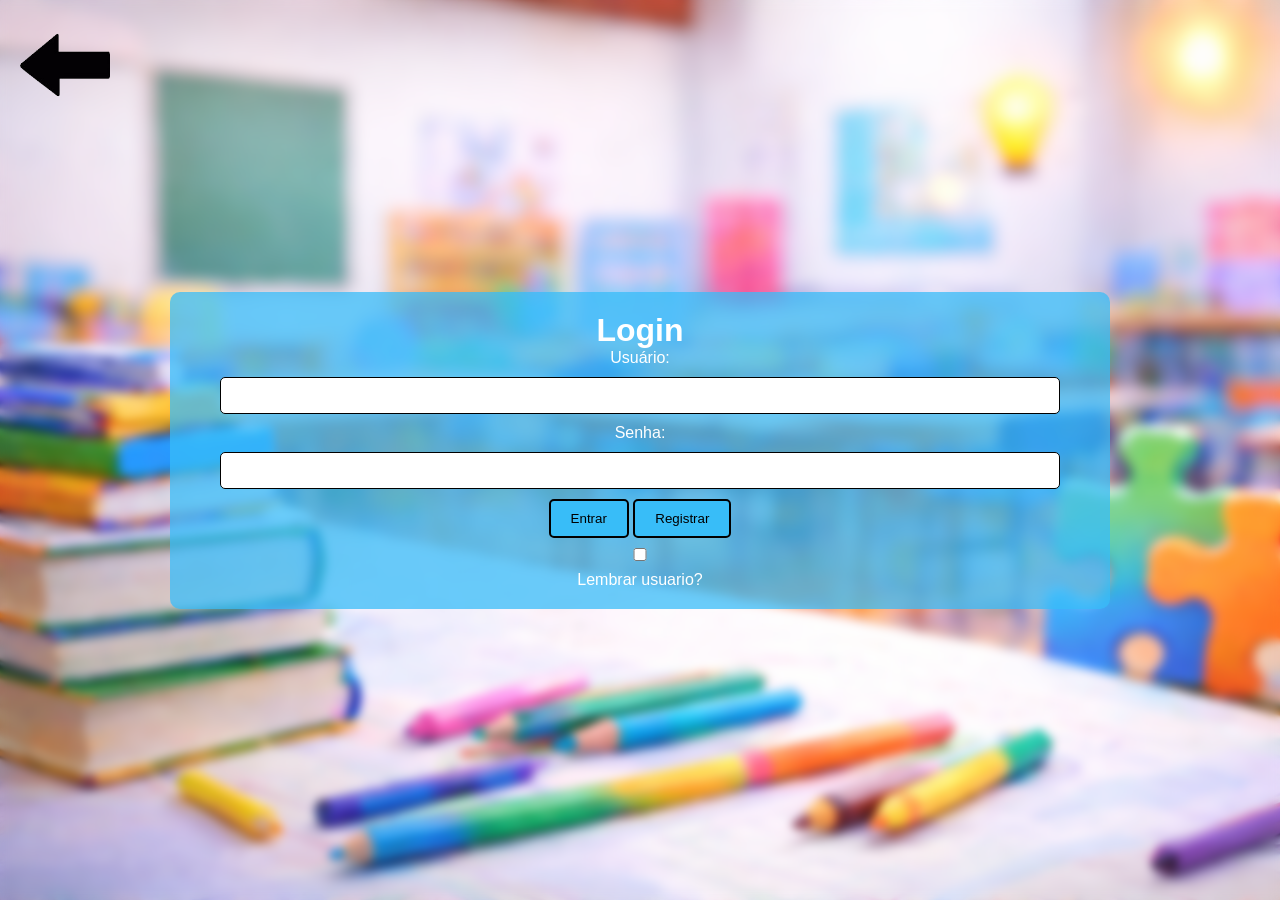
==== login.html @ d8035bb9 "adição de um site para subistituir o tcc em windowsforms" ====
<!DOCTYPE html>
<html lang="en">
<head>
    <meta charset="UTF-8">
    <meta name="viewport" content="width=device-width, initial-scale=1.0">
    <title>sapai login</title>
    <link rel="stylesheet" href="style.css">
    <link rel="icon" type="image/png" href="img/icon1.png">
</head>
<body id="login">
    <img src="img/seta.png" alt="voltar" class="back-button" onclick="window.location.href='index.html'">
    <div class="login-container">
        
        <h1>Login</h1>
        <form action="#" method="post">

            
            <label for="username">Usuário:</label>
            <input type="text" id="username" name="login" required>

            <label for="password">Senha:</label>
            <input type="password" id="password" name="senha_login" required>
            <button type="submit">Entrar</button>
            <button type="button" onclick="window.location.href='registro.html'">Registrar</button>
            <input type="checkbox" id="remember" name="remember">
            <label for="remember">Lembrar usuario?</label>

            
        </form>
        </div>
        <div class="resposta">
            <!-- Aqui será exibida a resposta do login -->
            </div>
        </div>
    
</body>
</html>
---- style.css ----
* {
  margin: 0;
  padding: 0;
  box-sizing: border-box;
}

html, body {
  width: 100%;
  height: 100%;
  margin: 0;
  padding: 0;
}
html {
  scroll-behavior: smooth;
  /* overflow: hidden; */
}

img, video {
  max-width: 100%;
  display: block;
}
.head {
  position: relative;
  width: 100%;
  height: 100vh;

  display: flex;
  flex-direction: column;
  justify-content: center;
  align-items: center;
  text-align: center;

  padding: 70px;
  overflow: hidden;
  color: white;
}


.head::before {
  content: "";
  position: absolute;
  top: 0;
  left: 0;

  width: 100%;
  height: 100%;

  background-image: url('img/bg4.png');
  background-size: cover;
  background-position: center;
  background-repeat: no-repeat;

  filter: blur(5px);
  transform: scale(1.1);
  z-index: -1;
}


body {
  font-family: Arial, sans-serif;
}

.head h1 {
  font-size: 50px;
  margin: 0;
  font-weight: bold;
  font-family: 'Times New Roman', Times, serif;
}

.head h2 {
  font-size: 25px;
  margin: 0;
  font-weight: bold;
}

.head p {
  max-width: 1007px;
  font-size: 16px;
  line-height: 1.5;
  margin-top: 20px;
  margin-bottom: 0;
  font-weight: bold;
}


header {
  position: fixed;
  top: 0;
  width: 100%;
  height: 5vh; /* troque 4vh por altura fixa */
  z-index: 1000;
  backdrop-filter: blur(8px);
  -webkit-backdrop-filter: blur(10px);
  -webkit-backdrop-filter: overlay;
}
header a{
  color: rgb(0, 0, 0);
  text-decoration: none;
  margin: 10px 20px 10px 20px;
  padding: 10px 10 10px 10px;
  font-size: 20px;

}

/* header ul{
  display: flex;
  list-style: none;
  justify-content: center;
  padding-left: 0;
  margin:0;
  margin-top: 5px;
  gap: 24px;
} */


.login a{
  background-color: #38bdf8;
  padding: 5px 15px;
  border-radius: 5px;
  color: white;
  right: 20px;
  top: 5px;
}

.caixa-de-texto{
  background-color: rgba(0, 0, 0, 0.733);
  padding: 20px 50px;
  border-radius: 10px;
  margin: 20px;

}

nav.header {
  height: 100%;
  display: grid;
  grid-template-columns: 1fr auto 1fr;
  align-items: center;
  padding: 0 ;
}

nav.header ul:first-child {
  display: flex;
  gap: 24px;
}

nav.header ul:last-child {
  margin-left: auto;
}

 nav a:hover {
  font-weight: bold;
  color: cyan;
  transform: scale(1.02);
  transition: transform 0.3s ease;
 
}
.menu li{
  list-style: none;
  padding: 10px 20px;
  border-radius: 5px;
}

.menu {
  display: flex;
  gap: 24px;
  justify-content: center;
}

.nav-right {
  display: flex;
  justify-content: flex-end;
}

.menu,
.nav-right {
  margin: 0;
  padding: 0;
  list-style: none;
}

 .caixa-de-texto:hover {
  transform: scale(1.05);
  transition: transform 0.3s ease;
 }

 .S {
  color: #3357FF;
}
.A {
  color: #fca41d;
}        
.P {
  color: #f3507d;
}
.a {
  color: rgb(157, 69, 204);
}

.I {
  color: #83ca2b;
}

.container-cards{
  display: flex;
  justify-content: center;
  gap: 100px;
  margin-top: 50px;
}
.card{
  background-color: #38bdf8;
  padding: 20px 50px;
  border-radius: 10px;
  width: 300px;
  height: auto;
  font-size: 18px;
  font-weight: bold;
  text-align: center;
  align-items: center;
}
input, textarea {
  width: 100%;
  padding: 10px;
  margin: 10px 0;
  border: 1px solid #000000;
  border-radius: 5px;
}

.remember{
  align-items: center;
  margin-top: 10px;
  padding-bottom: 0;
  gap: 0px;
  transform: scale(2);
}

button {
  background-color: #38bdf8;
  color: black;
  padding: 10px 20px;
  border: 2px solid #000000;
  border-radius: 5px;
  cursor: pointer;
}

.card h1{
  font-size: 27px;
  margin-bottom: 10px;
}

/* #c1{
  background-color: #3357FF;
}
#c2{
  background-color: #fca41d;
}
#c3{
  background-color: #f3507d;
}
#c4{
  background-color: rgb(157, 69, 204);
} */


.card h1 {
  font-size: 24px;
  margin-bottom: 10px;
}

.menu-icon {
  display: none;
  width: 30px;
  height: 30px;
  cursor: pointer;
}

.menu-toggle{
  display: none;
  position: absolute;
  top: 20px;
  right: 20px;
  border-radius: 5px;
  padding: 10px;
}

.contato{
  background-color: #38bdf8;
  padding: 20px 50px;
  border-radius: 10px;
  width: 80%;
  height: auto;
  font-size: 18px;
  font-weight: bold;
  margin: 50px auto;
  text-align: center;
}

.footer {
  background-color: #38bdf8;
  color: black;
  text-align: center;
  padding: 10px 0;

  bottom: 0;
  width: 100%;
}

#sobre2{
  height: 50px;
}

.menu2{
  list-style: none;
  display: none;
}
.menu2 ul {
  display: flex;
  flex-direction: column;
  margin: 0;
  padding: 0;
  list-style: none;
}

.menu2 li {
  width: 100%;
  text-align: center;
  border-bottom: 1px solid rgba(0,0,0,0.2);
}

.menu2 li a {
  display: block;
  width: 100%;
  padding: 18px 0;
  font-size: 20px;
  color: black;
  text-decoration: none;
}


/* pagina login */

#login{
  display: flex;
  flex-direction: column;
  align-items: center;
  justify-content: center;
  height: 100vh;
  background-image: url(img/bg4.png);
  background-size: cover;
  background-repeat: no-repeat;
  backdrop-filter: blur(5px);
  -webkit-backdrop-filter: blur(5px);
}
.login-container{
  padding: 20px 50px;
  border-radius: 10px;
  color: white;
  text-align: center;
  position: relative;
}
.login-container::before {
  content: "";
  position: absolute;
  top: 0;
  left: 0;

  width: 100%;
  height: 100%;

  background-color: #38bdf8;
  opacity: 0.75;

  z-index: -1;
  border-radius: 10px;
}

.back-button {
  display: inline-block;
  text-decoration: none;
  font-weight: bold;
  position: absolute;
  top: 20px;
  left: 20px;
  width: 90px;
  height: 90px;
}

.resposta.active {
  margin-top: 20px;
  color: white;
  font-weight: bold;
  font-size: 18px;
  height: 100px;
  width: 30vw;
  /* background-color: aqua; */
}
.resposta.active::after {
  content: "";
  display: block;
  clear: both;
  background-color: #38bdf8;
  width: 100%;
  height: 100%;
  
}

/* Responsividade */
@media (max-width: 1400px) {
  .container-cards {
    flex-direction: column;
    align-items: center;
    gap: 20px;
  }
  .card {
    width: 80%;
    margin-bottom: 10px;
    font-size: 20px;
    align-items: center;
  }
  .card h1{
    font-size: 27px;;
  }
}

@media (max-width: 1000px) {
  .header{
    display: flex;
  align-items: center;
  position: fixed;
  top: 0;
  left: 0;
  width: 100%;
  height: 60px;
  z-index: 1000;

  }
  .container-cards {
    flex-direction: column;
    align-items: center;
  }
  .card {
    width: 90%;
    margin-bottom: 20px;
  }
  .menu{
    display: block;
    gap: 24px;
    justify-content: center;
  }
  .menu-icon {
    display: block;
    width: 40px;
    height: 40px;
  }
  .menu-toggle{
    display: block;
    position: absolute;
    right: 20px;
    border-radius: 5px;
    padding: 10px;
    transform: translateY(-50%);
    top: 50%;
    margin-left: auto;
  }
  .menu{
    display:none;
  }
  header{
    gap: 2px;
  }

.menu2 {
  position: fixed;
  top: 60px;
  left: 0;
  width: 100%;
  height: calc(100vh - 60px);
  background-color: #38bdf8;
  z-index: 999;
  display: none;

  /* animação */
  transform: translateY(-20px);
  opacity: 0;
  pointer-events: none;

  transition: transform 0.35s ease, opacity 0.35s ease;

}


.menu2.active {
  display: block;
  transform: translateY(0);
  opacity: 1;
  pointer-events: auto;
}

nav{
    position: relative;
  }
.menu2 ul{
  display: flex;
  flex-direction: column;

}
.menu2 li{
  text-align: center;

}
nav.header{
  padding: 0;
}
#login{
  height: 100%;
  width: 100%;
}
}
@media (max-width: 480px) {
    .header{
    display: flex;
  align-items: center;
  position: fixed;
  top: 0;
  left: 0;
  width: 100%;
  height: 60px;
  z-index: 1000;

  }
  .head h1 {
    font-size: 30px;
  }
  .head h2 {
    font-size: 18px;
  }
  .caixa-de-texto {
    padding: 15px 30px;
  }
  .container-cards{ 
    flex-direction: column;
      align-items: center;
  }
  .card {
    width: 70%;
    margin-bottom: 20px;
  }
  .menu-toggle{
    display: block;
    position: absolute;
    padding-left: auto;
    border-radius: 5px;
    padding: 10px;
    transform: translateY(-50%);
    top: 50%;
  }
  .menu{
    display: none;
    gap: 0px;
    justify-content: center;
  }
  .menu-icon {
    display: block;
    width: 40px;
    height: 40px;
  }
  header{
    position: relative;
    right: 10px;
  }
  nav{
    position: relative;
  }
  .login{
    display: none;
  }
  header{
    position: fixed;
  }
.menu2 {
  position: fixed;
  top: 60px;
  left: 0;
  width: 100%;
  height: calc(100vh - 60px);
  background-color: #38bdf8;
  z-index: 999;

  /* animação */
  transform: translateY(-20px);
  opacity: 0;
  pointer-events: none;

  transition: transform 0.35s ease, opacity 0.35s ease;
}


.menu2.active {
  transform: translateY(0);
  opacity: 1;
  pointer-events: auto;
}
nav.header{
  padding: 0;
}
#login{
  height: 100%;
  width: 100%;
}

}
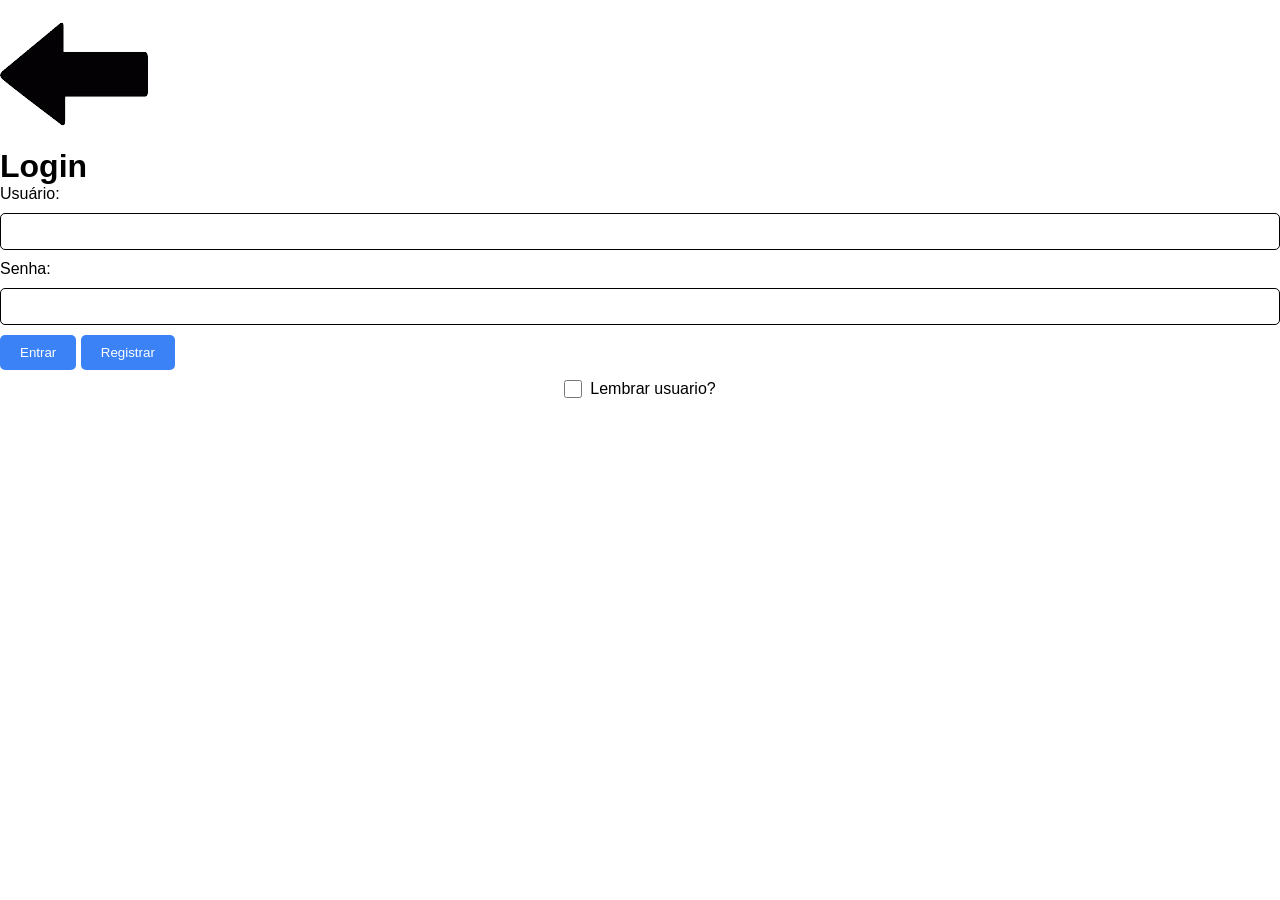
==== commit 5cde729e: "uploade de tudo" ====
--- a/login.html
+++ b/login.html
@@ -22,10 +22,10 @@
             <input type="password" id="password" name="senha_login" required>
             <button type="submit">Entrar</button>
             <button type="button" onclick="window.location.href='registro.html'">Registrar</button>
+            <div class="remember">
             <input type="checkbox" id="remember" name="remember">
             <label for="remember">Lembrar usuario?</label>
-
-            
+            </div>
         </form>
         </div>
         <div class="resposta">
--- a/style.css
+++ b/style.css
@@ -1,3 +1,6 @@
+/* ========================
+   RESET GERAL
+======================== */
 * {
   margin: 0;
   padding: 0;
@@ -10,56 +13,127 @@
   margin: 0;
   padding: 0;
 }
+
 html {
   scroll-behavior: smooth;
-  /* overflow: hidden; */
 }
 
 img, video {
   max-width: 100%;
   display: block;
 }
+
+body {
+  font-family: Arial, sans-serif;
+  background-color: #ffffff;
+}
+
+/* ========================
+   HEADER E NAVBAR
+======================== */
+header {
+  position: fixed;
+  top: 0;
+  width: 100%;
+  height: 6vh;
+  z-index: 1000;
+  backdrop-filter: blur(8px);
+  -webkit-backdrop-filter: blur(8px);
+}
+
+header a {
+  color: rgb(0, 0, 0);
+  text-decoration: none;
+  margin: 10px 20px;
+  font-size: 20px;
+}
+
+nav.header {
+  height: 100%;
+  display: flex;
+  align-items: center;
+  justify-content: center;
+  padding: 0;
+}
+
+/* Lista de itens do menu */
+.menu {
+  display: flex;
+  align-items: center;
+  justify-content: center;
+  margin: 0;
+  padding: 0;
+}
+
+.menu ul {
+  display: flex;
+  align-items: center;
+  gap: 10px;
+  list-style: none;
+  margin: 0;
+  padding: 0;
+}
+
+.menu li {
+  list-style: none;
+  padding: 0 10px;
+}
+
+nav a:hover {
+  font-weight: bold;
+  transform: scale(1.02);
+  transition: transform 0.3s ease;
+}
+
+/* Botão Login na navbar */
+.menu button {
+  background-color: #3B82F6;
+  padding: 5px 15px;
+  border: 0;
+  border-radius: 5px;
+  color: white;
+  font-size: 20px;
+  cursor: pointer;
+}
+
+.menu button:hover {
+  background-color: #1E40AF;
+}
+
+/* ========================
+   HERO SECTION
+======================== */
 .head {
   position: relative;
   width: 100%;
   height: 100vh;
-
   display: flex;
   flex-direction: column;
   justify-content: center;
   align-items: center;
   text-align: center;
-
   padding: 70px;
   overflow: hidden;
-  color: white;
-}
-
-
+  color: #ffffff;
+}
+
+/* Imagem de fundo com blur */
 .head::before {
   content: "";
   position: absolute;
   top: 0;
   left: 0;
-
   width: 100%;
   height: 100%;
-
   background-image: url('img/bg4.png');
   background-size: cover;
   background-position: center;
   background-repeat: no-repeat;
-
   filter: blur(5px);
   transform: scale(1.1);
   z-index: -1;
 }
 
-
-body {
-  font-family: Arial, sans-serif;
-}
-
 .head h1 {
   font-size: 50px;
   margin: 0;
@@ -73,141 +147,39 @@
   font-weight: bold;
 }
 
-.head p {
-  max-width: 1007px;
-  font-size: 16px;
-  line-height: 1.5;
-  margin-top: 20px;
-  margin-bottom: 0;
-  font-weight: bold;
-}
-
-
-header {
-  position: fixed;
-  top: 0;
-  width: 100%;
-  height: 5vh; /* troque 4vh por altura fixa */
-  z-index: 1000;
-  backdrop-filter: blur(8px);
-  -webkit-backdrop-filter: blur(10px);
-  -webkit-backdrop-filter: overlay;
-}
-header a{
-  color: rgb(0, 0, 0);
-  text-decoration: none;
-  margin: 10px 20px 10px 20px;
-  padding: 10px 10 10px 10px;
-  font-size: 20px;
-
-}
-
-/* header ul{
-  display: flex;
-  list-style: none;
-  justify-content: center;
-  padding-left: 0;
-  margin:0;
-  margin-top: 5px;
-  gap: 24px;
-} */
-
-
-.login a{
-  background-color: #38bdf8;
-  padding: 5px 15px;
-  border-radius: 5px;
-  color: white;
-  right: 20px;
-  top: 5px;
-}
-
-.caixa-de-texto{
-  background-color: rgba(0, 0, 0, 0.733);
+/* Caixa escura com o nome e slogan */
+.caixa-de-texto {
+  font-weight: bold;
+  background-color: rgba(39, 39, 39, 0.733);
   padding: 20px 50px;
   border-radius: 10px;
   margin: 20px;
-
-}
-
-nav.header {
-  height: 100%;
-  display: grid;
-  grid-template-columns: 1fr auto 1fr;
-  align-items: center;
-  padding: 0 ;
-}
-
-nav.header ul:first-child {
-  display: flex;
-  gap: 24px;
-}
-
-nav.header ul:last-child {
-  margin-left: auto;
-}
-
- nav a:hover {
-  font-weight: bold;
-  color: cyan;
-  transform: scale(1.02);
-  transition: transform 0.3s ease;
- 
-}
-.menu li{
-  list-style: none;
-  padding: 10px 20px;
-  border-radius: 5px;
-}
-
-.menu {
-  display: flex;
-  gap: 24px;
-  justify-content: center;
-}
-
-.nav-right {
-  display: flex;
-  justify-content: flex-end;
-}
-
-.menu,
-.nav-right {
-  margin: 0;
-  padding: 0;
-  list-style: none;
-}
-
- .caixa-de-texto:hover {
+}
+
+.caixa-de-texto:hover {
   transform: scale(1.05);
   transition: transform 0.3s ease;
- }
-
- .S {
-  color: #3357FF;
-}
-.A {
-  color: #fca41d;
-}        
-.P {
-  color: #f3507d;
-}
-.a {
-  color: rgb(157, 69, 204);
-}
-
-.I {
-  color: #83ca2b;
-}
-
-.container-cards{
+}
+
+/* Cores individuais de cada letra do logo SAPAI */
+.S { color: #16A34A; } /* verde */
+.A { color: #EAB308; } /* amarelo girassol */
+.P { color: #16A34A; } /* verde */
+.a { color: #EAB308; } /* amarelo */
+.I { color: #16A34A; } /* verde */
+
+/* ========================
+   CARDS DE INFORMAÇÃO
+======================== */
+.container-cards {
   display: flex;
   justify-content: center;
   gap: 100px;
   margin-top: 50px;
 }
-.card{
-  background-color: #38bdf8;
+
+.card {
+  background-color: #DBEAFE;
   padding: 20px 50px;
   border-radius: 10px;
   width: 300px;
@@ -215,75 +187,19 @@
   font-size: 18px;
   font-weight: bold;
   text-align: center;
-  align-items: center;
-}
-input, textarea {
-  width: 100%;
-  padding: 10px;
-  margin: 10px 0;
-  border: 1px solid #000000;
-  border-radius: 5px;
-}
-
-.remember{
-  align-items: center;
-  margin-top: 10px;
-  padding-bottom: 0;
-  gap: 0px;
-  transform: scale(2);
-}
-
-button {
-  background-color: #38bdf8;
-  color: black;
-  padding: 10px 20px;
-  border: 2px solid #000000;
-  border-radius: 5px;
-  cursor: pointer;
-}
-
-.card h1{
-  font-size: 27px;
-  margin-bottom: 10px;
-}
-
-/* #c1{
-  background-color: #3357FF;
-}
-#c2{
-  background-color: #fca41d;
-}
-#c3{
-  background-color: #f3507d;
-}
-#c4{
-  background-color: rgb(157, 69, 204);
-} */
-
+  border: 2px solid #3B82F6;
+}
 
 .card h1 {
   font-size: 24px;
   margin-bottom: 10px;
 }
 
-.menu-icon {
-  display: none;
-  width: 30px;
-  height: 30px;
-  cursor: pointer;
-}
-
-.menu-toggle{
-  display: none;
-  position: absolute;
-  top: 20px;
-  right: 20px;
-  border-radius: 5px;
-  padding: 10px;
-}
-
-.contato{
-  background-color: #38bdf8;
+/* ========================
+   FORMULÁRIO DE CONTATO
+======================== */
+.contato {
+  background-color: #DBEAFE;
   padding: 20px 50px;
   border-radius: 10px;
   width: 80%;
@@ -294,116 +210,162 @@
   text-align: center;
 }
 
-.footer {
-  background-color: #38bdf8;
+/* Inputs e textarea globais */
+input, textarea {
+  width: 100%;
+  padding: 10px;
+  margin: 10px 0;
+  border: 1px solid #000000;
+  border-radius: 5px;
+}
+
+/* Inputs específicos do formulário de contato */
+#contact-form input,
+#contact-form textarea {
+  width: 100%;
+  padding: 10px 16px;
+  border: 2px solid #3B82F6;
+  border-radius: 8px;
+  font-size: 16px;
+  font-family: inherit;
+  color: #333;
+  background-color: #f9f9f9;
+  outline: none;
+  transition: border-color 0.2s;
+}
+
+#contact-form textarea {
+  resize: vertical;
+  min-height: 100px;
+}
+
+/* Botões dentro de formulários */
+form button {
+  background-color: #3B82F6;
+  color: white;
+  padding: 10px 20px;
+  border: 0;
+  border-radius: 5px;
+  cursor: pointer;
+}
+
+form button:hover {
+  background-color: #1E40AF;
+}
+
+/* ========================
+   MODAL DE LOGIN
+======================== */
+.login-modal {
+  background-color: #ffffff;
+  box-shadow: 0 4px 6px rgba(0, 0, 0, 0.1);
+  position: fixed;
+  top: 50%;
+  left: 50%;
+  transform: translate(-50%, -50%);
+  margin: 0;
+  border: 0;
+  border-radius: 10px;
+  width: 400px;
+  height: 78vh;
+  padding-top: 50px;
+  padding-bottom: 30px;
+  padding-left: 40px;
+  padding-right: 40px;
+}
+
+.login-modal h2 {
+  margin-bottom: 20px;
+  font-size: 24px;
   color: black;
   text-align: center;
-  padding: 10px 0;
-
-  bottom: 0;
-  width: 100%;
-}
-
-#sobre2{
-  height: 50px;
-}
-
-.menu2{
-  list-style: none;
-  display: none;
-}
-.menu2 ul {
+}
+
+.login-modal form {
   display: flex;
   flex-direction: column;
-  margin: 0;
-  padding: 0;
-  list-style: none;
-}
-
-.menu2 li {
-  width: 100%;
-  text-align: center;
-  border-bottom: 1px solid rgba(0,0,0,0.2);
-}
-
-.menu2 li a {
-  display: block;
-  width: 100%;
-  padding: 18px 0;
-  font-size: 20px;
-  color: black;
-  text-decoration: none;
-}
-
-
-/* pagina login */
-
-#login{
-  display: flex;
-  flex-direction: column;
+  gap: 15px;
+}
+
+.login-modal input {
+  padding: 10px;
+  border: 2px solid #3B82F6;
+  border-radius: 5px;
+}
+
+/* Checkbox lembrar usuário */
+input[type="checkbox"] {
+  accent-color: #16A34A;
+  width: 18px !important;
+  height: 18px !important;
+  vertical-align: middle;
+}
+
+.remember {
+  display: flex;
   align-items: center;
   justify-content: center;
-  height: 100vh;
-  background-image: url(img/bg4.png);
-  background-size: cover;
-  background-repeat: no-repeat;
-  backdrop-filter: blur(5px);
-  -webkit-backdrop-filter: blur(5px);
-}
-.login-container{
-  padding: 20px 50px;
-  border-radius: 10px;
+  gap: 8px;
+}
+
+/* Botões dentro do modal */
+.login-modal button {
+  background-color: #3B82F6;
   color: white;
-  text-align: center;
-  position: relative;
-}
-.login-container::before {
-  content: "";
+  padding: 10px;
+  border: 0;
+  border-radius: 5px;
+  cursor: pointer;
+}
+
+.login-modal button:hover {
+  background-color: #1E40AF;
+}
+
+/* Botão X de fechar o modal */
+.login-modal .close-button {
   position: absolute;
-  top: 0;
-  left: 0;
-
-  width: 100%;
-  height: 100%;
-
-  background-color: #38bdf8;
-  opacity: 0.75;
-
-  z-index: -1;
-  border-radius: 10px;
-}
-
-.back-button {
-  display: inline-block;
-  text-decoration: none;
-  font-weight: bold;
-  position: absolute;
-  top: 20px;
-  left: 20px;
-  width: 90px;
-  height: 90px;
-}
-
-.resposta.active {
-  margin-top: 20px;
+  top: 10px;
+  right: 10px;
+  background: none;
+  border: none;
+  font-size: 20px;
+  cursor: pointer;
+  color: black;
+}
+
+.login-modal label {
+  font-weight: bold;
+  color: black;
+  text-align: center;
+}
+
+/* Fundo escurecido atrás do modal */
+.login-modal::backdrop {
+  background-color: rgba(0, 0, 0, 0.5);
+}
+
+/* ========================
+   FOOTER
+======================== */
+.footer {
+  background-color: #1E40AF;
   color: white;
-  font-weight: bold;
-  font-size: 18px;
-  height: 100px;
-  width: 30vw;
-  /* background-color: aqua; */
-}
-.resposta.active::after {
-  content: "";
-  display: block;
-  clear: both;
-  background-color: #38bdf8;
-  width: 100%;
-  height: 100%;
-  
-}
-
-/* Responsividade */
+  text-align: center;
+  padding: 10px 0;
+  width: 100%;
+}
+
+/* ========================
+   ESPAÇADOR DE SEÇÃO
+======================== */
+#sobre2 {
+  height: 50px;
+}
+
+/* ========================
+   RESPONSIVIDADE
+======================== */
 @media (max-width: 1400px) {
   .container-cards {
     flex-direction: column;
@@ -414,24 +376,28 @@
     width: 80%;
     margin-bottom: 10px;
     font-size: 20px;
-    align-items: center;
-  }
-  .card h1{
-    font-size: 27px;;
-  }
-}
-
+  }
+  .card h1 {
+    font-size: 27px;
+  }
+}
+
+/* Tablet e celular - menu igual ao desktop, só maior */
 @media (max-width: 1000px) {
-  .header{
-    display: flex;
-  align-items: center;
-  position: fixed;
-  top: 0;
-  left: 0;
-  width: 100%;
-  height: 60px;
-  z-index: 1000;
-
+  header {
+    height: 70px;
+  }
+  .menu ul {
+    gap: 5px;
+  }
+  .menu li {
+    padding: 0 5px;
+  }
+  header a {
+    font-size: 22px;
+  }
+  .menu button {
+    font-size: 22px;
   }
   .container-cards {
     flex-direction: column;
@@ -441,91 +407,22 @@
     width: 90%;
     margin-bottom: 20px;
   }
-  .menu{
-    display: block;
-    gap: 24px;
-    justify-content: center;
-  }
-  .menu-icon {
-    display: block;
-    width: 40px;
-    height: 40px;
-  }
-  .menu-toggle{
-    display: block;
-    position: absolute;
-    right: 20px;
-    border-radius: 5px;
-    padding: 10px;
-    transform: translateY(-50%);
-    top: 50%;
-    margin-left: auto;
-  }
-  .menu{
-    display:none;
-  }
-  header{
-    gap: 2px;
-  }
-
-.menu2 {
-  position: fixed;
-  top: 60px;
-  left: 0;
-  width: 100%;
-  height: calc(100vh - 60px);
-  background-color: #38bdf8;
-  z-index: 999;
-  display: none;
-
-  /* animação */
-  transform: translateY(-20px);
-  opacity: 0;
-  pointer-events: none;
-
-  transition: transform 0.35s ease, opacity 0.35s ease;
-
-}
-
-
-.menu2.active {
-  display: block;
-  transform: translateY(0);
-  opacity: 1;
-  pointer-events: auto;
-}
-
-nav{
-    position: relative;
-  }
-.menu2 ul{
-  display: flex;
-  flex-direction: column;
-
-}
-.menu2 li{
-  text-align: center;
-
-}
-nav.header{
-  padding: 0;
-}
-#login{
-  height: 100%;
-  width: 100%;
-}
-}
+}
+
 @media (max-width: 480px) {
-    .header{
-    display: flex;
-  align-items: center;
-  position: fixed;
-  top: 0;
-  left: 0;
-  width: 100%;
-  height: 60px;
-  z-index: 1000;
-
+  header {
+    height: 60px;
+  }
+  header a {
+    font-size: 16px;
+    margin: 5px 8px;
+  }
+  .menu button {
+    font-size: 16px;
+    padding: 4px 10px;
+  }
+  .menu li {
+    padding: 0 2px;
   }
   .head h1 {
     font-size: 30px;
@@ -536,75 +433,8 @@
   .caixa-de-texto {
     padding: 15px 30px;
   }
-  .container-cards{ 
-    flex-direction: column;
-      align-items: center;
-  }
   .card {
-    width: 70%;
+    width: 85%;
     margin-bottom: 20px;
   }
-  .menu-toggle{
-    display: block;
-    position: absolute;
-    padding-left: auto;
-    border-radius: 5px;
-    padding: 10px;
-    transform: translateY(-50%);
-    top: 50%;
-  }
-  .menu{
-    display: none;
-    gap: 0px;
-    justify-content: center;
-  }
-  .menu-icon {
-    display: block;
-    width: 40px;
-    height: 40px;
-  }
-  header{
-    position: relative;
-    right: 10px;
-  }
-  nav{
-    position: relative;
-  }
-  .login{
-    display: none;
-  }
-  header{
-    position: fixed;
-  }
-.menu2 {
-  position: fixed;
-  top: 60px;
-  left: 0;
-  width: 100%;
-  height: calc(100vh - 60px);
-  background-color: #38bdf8;
-  z-index: 999;
-
-  /* animação */
-  transform: translateY(-20px);
-  opacity: 0;
-  pointer-events: none;
-
-  transition: transform 0.35s ease, opacity 0.35s ease;
-}
-
-
-.menu2.active {
-  transform: translateY(0);
-  opacity: 1;
-  pointer-events: auto;
-}
-nav.header{
-  padding: 0;
-}
-#login{
-  height: 100%;
-  width: 100%;
-}
-
-}+}
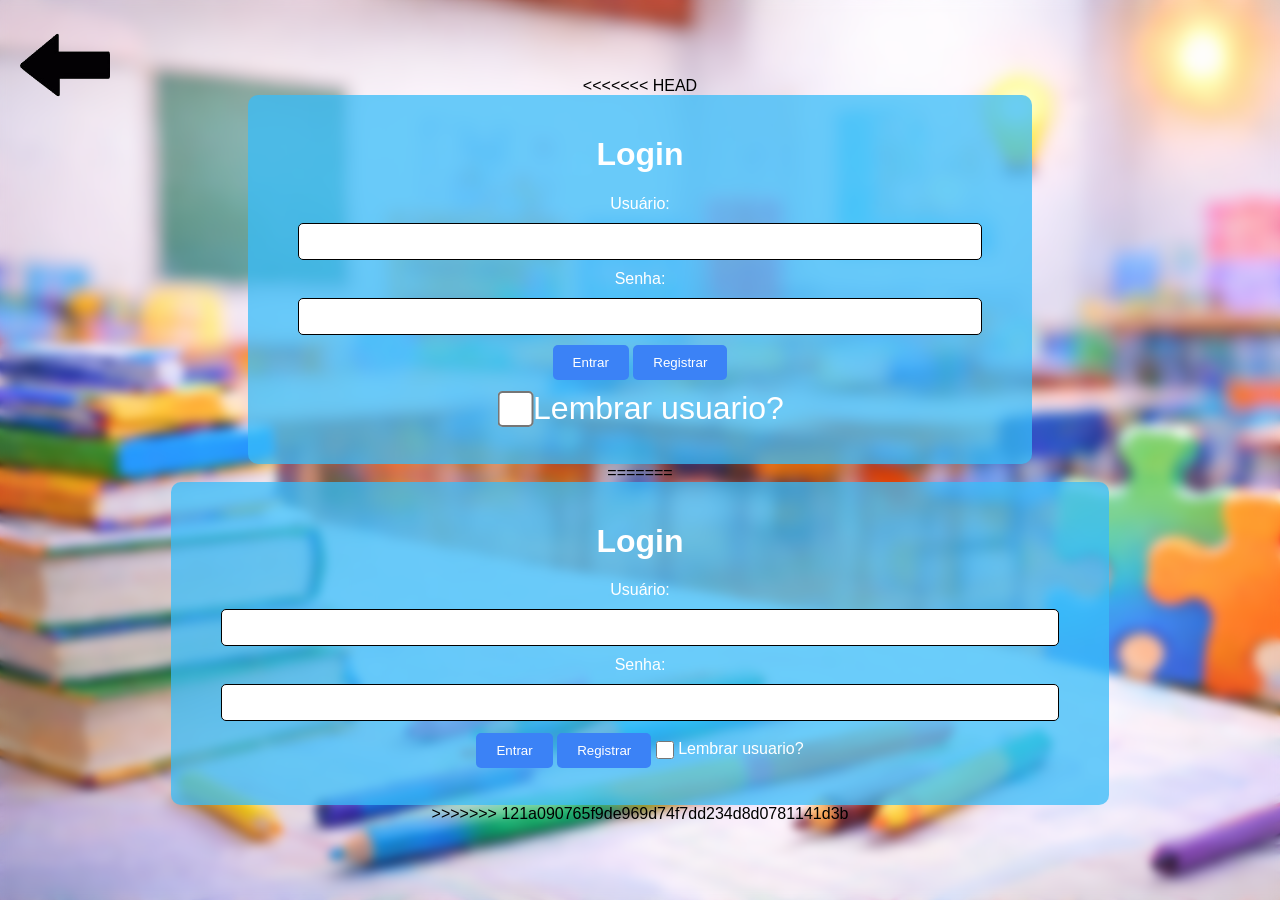
==== commit d926e5b1: "Resolve conflitos de merge" ====
--- a/login.html
+++ b/login.html
@@ -1,3 +1,4 @@
+<<<<<<< HEAD
 <!DOCTYPE html>
 <html lang="en">
 <head>
@@ -34,4 +35,42 @@
         </div>
     
 </body>
+=======
+<!DOCTYPE html>
+<html lang="en">
+<head>
+    <meta charset="UTF-8">
+    <meta name="viewport" content="width=device-width, initial-scale=1.0">
+    <title>sapai login</title>
+    <link rel="stylesheet" href="style.css">
+    <link rel="icon" type="image/png" href="img/icon1.png">
+</head>
+<body id="login">
+    <img src="img/seta.png" alt="voltar" class="back-button" onclick="window.location.href='index.html'">
+    <div class="login-container">
+        
+        <h1>Login</h1>
+        <form action="#" method="post">
+
+            
+            <label for="username">Usuário:</label>
+            <input type="text" id="username" name="login" required>
+
+            <label for="password">Senha:</label>
+            <input type="password" id="password" name="senha_login" required>
+            <button type="submit">Entrar</button>
+            <button type="button" onclick="window.location.href='registro.html'">Registrar</button>
+            <input type="checkbox" id="remember" name="remember">
+            <label for="remember">Lembrar usuario?</label>
+
+            
+        </form>
+        </div>
+        <div class="resposta">
+            <!-- Aqui será exibida a resposta do login -->
+            </div>
+        </div>
+    
+</body>
+>>>>>>> 121a090765f9de969d74f7dd234d8d0781141d3b
 </html>
--- a/style.css
+++ b/style.css
@@ -1,3 +1,4 @@
+<<<<<<< HEAD
 /* ========================
    RESET GERAL
 ======================== */
@@ -438,3 +439,615 @@
     margin-bottom: 20px;
   }
 }
+=======
+* {
+  margin: 0;
+  padding: 0;
+  box-sizing: border-box;
+}
+
+html, body {
+  width: 100%;
+  height: 100%;
+  margin: 0;
+  padding: 0;
+}
+html {
+  scroll-behavior: smooth;
+  /* overflow: hidden; */
+}
+
+img, video {
+  max-width: 100%;
+  display: block;
+}
+.head {
+  position: relative;
+  width: 100%;
+  height: 100vh;
+
+  display: flex;
+  flex-direction: column;
+  justify-content: center;
+  align-items: center;
+  text-align: center;
+
+  padding: 70px;
+  overflow: hidden;
+  color: white;
+}
+
+
+.head::before {
+  content: "";
+  position: absolute;
+  top: 0;
+  left: 0;
+
+  width: 100%;
+  height: 100%;
+
+  background-image: url('img/bg4.png');
+  background-size: cover;
+  background-position: center;
+  background-repeat: no-repeat;
+
+  filter: blur(5px);
+  transform: scale(1.1);
+  z-index: -1;
+}
+
+
+body {
+  font-family: Arial, sans-serif;
+}
+
+.head h1 {
+  font-size: 50px;
+  margin: 0;
+  font-weight: bold;
+  font-family: 'Times New Roman', Times, serif;
+}
+
+.head h2 {
+  font-size: 25px;
+  margin: 0;
+  font-weight: bold;
+}
+
+.head p {
+  max-width: 1007px;
+  font-size: 16px;
+  line-height: 1.5;
+  margin-top: 20px;
+  margin-bottom: 0;
+  font-weight: bold;
+}
+
+
+header {
+  position: fixed;
+  top: 0;
+  width: 100%;
+  height: 5vh; /* troque 4vh por altura fixa */
+  z-index: 1000;
+  backdrop-filter: blur(8px);
+  -webkit-backdrop-filter: blur(10px);
+  -webkit-backdrop-filter: overlay;
+}
+header a{
+  color: rgb(0, 0, 0);
+  text-decoration: none;
+  margin: 10px 20px 10px 20px;
+  padding: 10px 10 10px 10px;
+  font-size: 20px;
+
+}
+
+/* header ul{
+  display: flex;
+  list-style: none;
+  justify-content: center;
+  padding-left: 0;
+  margin:0;
+  margin-top: 5px;
+  gap: 24px;
+} */
+
+
+.login a{
+  background-color: #38bdf8;
+  padding: 5px 15px;
+  border-radius: 5px;
+  color: white;
+  right: 20px;
+  top: 5px;
+}
+
+.caixa-de-texto{
+  background-color: rgba(0, 0, 0, 0.733);
+  padding: 20px 50px;
+  border-radius: 10px;
+  margin: 20px;
+
+}
+
+nav.header {
+  height: 100%;
+  display: grid;
+  grid-template-columns: 1fr auto 1fr;
+  align-items: center;
+  padding: 0 ;
+}
+
+nav.header ul:first-child {
+  display: flex;
+  gap: 24px;
+}
+
+nav.header ul:last-child {
+  margin-left: auto;
+}
+
+ nav a:hover {
+  font-weight: bold;
+  color: cyan;
+  transform: scale(1.02);
+  transition: transform 0.3s ease;
+ 
+}
+.menu li{
+  list-style: none;
+  padding: 10px 20px;
+  border-radius: 5px;
+}
+
+.menu {
+  display: flex;
+  gap: 24px;
+  justify-content: center;
+}
+
+.nav-right {
+  display: flex;
+  justify-content: flex-end;
+}
+
+.menu,
+.nav-right {
+  margin: 0;
+  padding: 0;
+  list-style: none;
+}
+
+ .caixa-de-texto:hover {
+  transform: scale(1.05);
+  transition: transform 0.3s ease;
+ }
+
+ .S {
+  color: #3357FF;
+}
+.A {
+  color: #fca41d;
+}        
+.P {
+  color: #f3507d;
+}
+.a {
+  color: rgb(157, 69, 204);
+}
+
+.I {
+  color: #83ca2b;
+}
+
+.container-cards{
+  display: flex;
+  justify-content: center;
+  gap: 100px;
+  margin-top: 50px;
+}
+.card{
+  background-color: #38bdf8;
+  padding: 20px 50px;
+  border-radius: 10px;
+  width: 300px;
+  height: auto;
+  font-size: 18px;
+  font-weight: bold;
+  text-align: center;
+  align-items: center;
+}
+input, textarea {
+  width: 100%;
+  padding: 10px;
+  margin: 10px 0;
+  border: 1px solid #000000;
+  border-radius: 5px;
+}
+
+.remember{
+  align-items: center;
+  margin-top: 10px;
+  padding-bottom: 0;
+  gap: 0px;
+  transform: scale(2);
+}
+
+button {
+  background-color: #38bdf8;
+  color: black;
+  padding: 10px 20px;
+  border: 2px solid #000000;
+  border-radius: 5px;
+  cursor: pointer;
+}
+
+.card h1{
+  font-size: 27px;
+  margin-bottom: 10px;
+}
+
+/* #c1{
+  background-color: #3357FF;
+}
+#c2{
+  background-color: #fca41d;
+}
+#c3{
+  background-color: #f3507d;
+}
+#c4{
+  background-color: rgb(157, 69, 204);
+} */
+
+
+.card h1 {
+  font-size: 24px;
+  margin-bottom: 10px;
+}
+
+.menu-icon {
+  display: none;
+  width: 30px;
+  height: 30px;
+  cursor: pointer;
+}
+
+.menu-toggle{
+  display: none;
+  position: absolute;
+  top: 20px;
+  right: 20px;
+  border-radius: 5px;
+  padding: 10px;
+}
+
+.contato{
+  background-color: #38bdf8;
+  padding: 20px 50px;
+  border-radius: 10px;
+  width: 80%;
+  height: auto;
+  font-size: 18px;
+  font-weight: bold;
+  margin: 50px auto;
+  text-align: center;
+}
+
+.footer {
+  background-color: #38bdf8;
+  color: black;
+  text-align: center;
+  padding: 10px 0;
+
+  bottom: 0;
+  width: 100%;
+}
+
+#sobre2{
+  height: 50px;
+}
+
+.menu2{
+  list-style: none;
+  display: none;
+}
+.menu2 ul {
+  display: flex;
+  flex-direction: column;
+  margin: 0;
+  padding: 0;
+  list-style: none;
+}
+
+.menu2 li {
+  width: 100%;
+  text-align: center;
+  border-bottom: 1px solid rgba(0,0,0,0.2);
+}
+
+.menu2 li a {
+  display: block;
+  width: 100%;
+  padding: 18px 0;
+  font-size: 20px;
+  color: black;
+  text-decoration: none;
+}
+
+
+/* pagina login */
+
+#login{
+  display: flex;
+  flex-direction: column;
+  align-items: center;
+  justify-content: center;
+  height: 100vh;
+  background-image: url(img/bg4.png);
+  background-size: cover;
+  background-repeat: no-repeat;
+  backdrop-filter: blur(5px);
+  -webkit-backdrop-filter: blur(5px);
+}
+.login-container{
+  padding: 20px 50px;
+  border-radius: 10px;
+  color: white;
+  text-align: center;
+  position: relative;
+}
+.login-container::before {
+  content: "";
+  position: absolute;
+  top: 0;
+  left: 0;
+
+  width: 100%;
+  height: 100%;
+
+  background-color: #38bdf8;
+  opacity: 0.75;
+
+  z-index: -1;
+  border-radius: 10px;
+}
+
+.back-button {
+  display: inline-block;
+  text-decoration: none;
+  font-weight: bold;
+  position: absolute;
+  top: 20px;
+  left: 20px;
+  width: 90px;
+  height: 90px;
+}
+
+.resposta.active {
+  margin-top: 20px;
+  color: white;
+  font-weight: bold;
+  font-size: 18px;
+  height: 100px;
+  width: 30vw;
+  /* background-color: aqua; */
+}
+.resposta.active::after {
+  content: "";
+  display: block;
+  clear: both;
+  background-color: #38bdf8;
+  width: 100%;
+  height: 100%;
+  
+}
+
+/* Responsividade */
+@media (max-width: 1400px) {
+  .container-cards {
+    flex-direction: column;
+    align-items: center;
+    gap: 20px;
+  }
+  .card {
+    width: 80%;
+    margin-bottom: 10px;
+    font-size: 20px;
+    align-items: center;
+  }
+  .card h1{
+    font-size: 27px;;
+  }
+}
+
+@media (max-width: 1000px) {
+  .header{
+    display: flex;
+  align-items: center;
+  position: fixed;
+  top: 0;
+  left: 0;
+  width: 100%;
+  height: 60px;
+  z-index: 1000;
+
+  }
+  .container-cards {
+    flex-direction: column;
+    align-items: center;
+  }
+  .card {
+    width: 90%;
+    margin-bottom: 20px;
+  }
+  .menu{
+    display: block;
+    gap: 24px;
+    justify-content: center;
+  }
+  .menu-icon {
+    display: block;
+    width: 40px;
+    height: 40px;
+  }
+  .menu-toggle{
+    display: block;
+    position: absolute;
+    right: 20px;
+    border-radius: 5px;
+    padding: 10px;
+    transform: translateY(-50%);
+    top: 50%;
+    margin-left: auto;
+  }
+  .menu{
+    display:none;
+  }
+  header{
+    gap: 2px;
+  }
+
+.menu2 {
+  position: fixed;
+  top: 60px;
+  left: 0;
+  width: 100%;
+  height: calc(100vh - 60px);
+  background-color: #38bdf8;
+  z-index: 999;
+  display: none;
+
+  /* animação */
+  transform: translateY(-20px);
+  opacity: 0;
+  pointer-events: none;
+
+  transition: transform 0.35s ease, opacity 0.35s ease;
+
+}
+
+
+.menu2.active {
+  display: block;
+  transform: translateY(0);
+  opacity: 1;
+  pointer-events: auto;
+}
+
+nav{
+    position: relative;
+  }
+.menu2 ul{
+  display: flex;
+  flex-direction: column;
+
+}
+.menu2 li{
+  text-align: center;
+
+}
+nav.header{
+  padding: 0;
+}
+#login{
+  height: 100%;
+  width: 100%;
+}
+}
+@media (max-width: 480px) {
+    .header{
+    display: flex;
+  align-items: center;
+  position: fixed;
+  top: 0;
+  left: 0;
+  width: 100%;
+  height: 60px;
+  z-index: 1000;
+
+  }
+  .head h1 {
+    font-size: 30px;
+  }
+  .head h2 {
+    font-size: 18px;
+  }
+  .caixa-de-texto {
+    padding: 15px 30px;
+  }
+  .container-cards{ 
+    flex-direction: column;
+      align-items: center;
+  }
+  .card {
+    width: 70%;
+    margin-bottom: 20px;
+  }
+  .menu-toggle{
+    display: block;
+    position: absolute;
+    padding-left: auto;
+    border-radius: 5px;
+    padding: 10px;
+    transform: translateY(-50%);
+    top: 50%;
+  }
+  .menu{
+    display: none;
+    gap: 0px;
+    justify-content: center;
+  }
+  .menu-icon {
+    display: block;
+    width: 40px;
+    height: 40px;
+  }
+  header{
+    position: relative;
+    right: 10px;
+  }
+  nav{
+    position: relative;
+  }
+  .login{
+    display: none;
+  }
+  header{
+    position: fixed;
+  }
+.menu2 {
+  position: fixed;
+  top: 60px;
+  left: 0;
+  width: 100%;
+  height: calc(100vh - 60px);
+  background-color: #38bdf8;
+  z-index: 999;
+
+  /* animação */
+  transform: translateY(-20px);
+  opacity: 0;
+  pointer-events: none;
+
+  transition: transform 0.35s ease, opacity 0.35s ease;
+}
+
+
+.menu2.active {
+  transform: translateY(0);
+  opacity: 1;
+  pointer-events: auto;
+}
+nav.header{
+  padding: 0;
+}
+#login{
+  height: 100%;
+  width: 100%;
+}
+
+}
+>>>>>>> 121a090765f9de969d74f7dd234d8d0781141d3b
--- a/style.css
+++ b/style.css
@@ -1,3 +1,4 @@
+<<<<<<< HEAD
 /* ========================
    RESET GERAL
 ======================== */
@@ -438,3 +439,615 @@
     margin-bottom: 20px;
   }
 }
+=======
+* {
+  margin: 0;
+  padding: 0;
+  box-sizing: border-box;
+}
+
+html, body {
+  width: 100%;
+  height: 100%;
+  margin: 0;
+  padding: 0;
+}
+html {
+  scroll-behavior: smooth;
+  /* overflow: hidden; */
+}
+
+img, video {
+  max-width: 100%;
+  display: block;
+}
+.head {
+  position: relative;
+  width: 100%;
+  height: 100vh;
+
+  display: flex;
+  flex-direction: column;
+  justify-content: center;
+  align-items: center;
+  text-align: center;
+
+  padding: 70px;
+  overflow: hidden;
+  color: white;
+}
+
+
+.head::before {
+  content: "";
+  position: absolute;
+  top: 0;
+  left: 0;
+
+  width: 100%;
+  height: 100%;
+
+  background-image: url('img/bg4.png');
+  background-size: cover;
+  background-position: center;
+  background-repeat: no-repeat;
+
+  filter: blur(5px);
+  transform: scale(1.1);
+  z-index: -1;
+}
+
+
+body {
+  font-family: Arial, sans-serif;
+}
+
+.head h1 {
+  font-size: 50px;
+  margin: 0;
+  font-weight: bold;
+  font-family: 'Times New Roman', Times, serif;
+}
+
+.head h2 {
+  font-size: 25px;
+  margin: 0;
+  font-weight: bold;
+}
+
+.head p {
+  max-width: 1007px;
+  font-size: 16px;
+  line-height: 1.5;
+  margin-top: 20px;
+  margin-bottom: 0;
+  font-weight: bold;
+}
+
+
+header {
+  position: fixed;
+  top: 0;
+  width: 100%;
+  height: 5vh; /* troque 4vh por altura fixa */
+  z-index: 1000;
+  backdrop-filter: blur(8px);
+  -webkit-backdrop-filter: blur(10px);
+  -webkit-backdrop-filter: overlay;
+}
+header a{
+  color: rgb(0, 0, 0);
+  text-decoration: none;
+  margin: 10px 20px 10px 20px;
+  padding: 10px 10 10px 10px;
+  font-size: 20px;
+
+}
+
+/* header ul{
+  display: flex;
+  list-style: none;
+  justify-content: center;
+  padding-left: 0;
+  margin:0;
+  margin-top: 5px;
+  gap: 24px;
+} */
+
+
+.login a{
+  background-color: #38bdf8;
+  padding: 5px 15px;
+  border-radius: 5px;
+  color: white;
+  right: 20px;
+  top: 5px;
+}
+
+.caixa-de-texto{
+  background-color: rgba(0, 0, 0, 0.733);
+  padding: 20px 50px;
+  border-radius: 10px;
+  margin: 20px;
+
+}
+
+nav.header {
+  height: 100%;
+  display: grid;
+  grid-template-columns: 1fr auto 1fr;
+  align-items: center;
+  padding: 0 ;
+}
+
+nav.header ul:first-child {
+  display: flex;
+  gap: 24px;
+}
+
+nav.header ul:last-child {
+  margin-left: auto;
+}
+
+ nav a:hover {
+  font-weight: bold;
+  color: cyan;
+  transform: scale(1.02);
+  transition: transform 0.3s ease;
+ 
+}
+.menu li{
+  list-style: none;
+  padding: 10px 20px;
+  border-radius: 5px;
+}
+
+.menu {
+  display: flex;
+  gap: 24px;
+  justify-content: center;
+}
+
+.nav-right {
+  display: flex;
+  justify-content: flex-end;
+}
+
+.menu,
+.nav-right {
+  margin: 0;
+  padding: 0;
+  list-style: none;
+}
+
+ .caixa-de-texto:hover {
+  transform: scale(1.05);
+  transition: transform 0.3s ease;
+ }
+
+ .S {
+  color: #3357FF;
+}
+.A {
+  color: #fca41d;
+}        
+.P {
+  color: #f3507d;
+}
+.a {
+  color: rgb(157, 69, 204);
+}
+
+.I {
+  color: #83ca2b;
+}
+
+.container-cards{
+  display: flex;
+  justify-content: center;
+  gap: 100px;
+  margin-top: 50px;
+}
+.card{
+  background-color: #38bdf8;
+  padding: 20px 50px;
+  border-radius: 10px;
+  width: 300px;
+  height: auto;
+  font-size: 18px;
+  font-weight: bold;
+  text-align: center;
+  align-items: center;
+}
+input, textarea {
+  width: 100%;
+  padding: 10px;
+  margin: 10px 0;
+  border: 1px solid #000000;
+  border-radius: 5px;
+}
+
+.remember{
+  align-items: center;
+  margin-top: 10px;
+  padding-bottom: 0;
+  gap: 0px;
+  transform: scale(2);
+}
+
+button {
+  background-color: #38bdf8;
+  color: black;
+  padding: 10px 20px;
+  border: 2px solid #000000;
+  border-radius: 5px;
+  cursor: pointer;
+}
+
+.card h1{
+  font-size: 27px;
+  margin-bottom: 10px;
+}
+
+/* #c1{
+  background-color: #3357FF;
+}
+#c2{
+  background-color: #fca41d;
+}
+#c3{
+  background-color: #f3507d;
+}
+#c4{
+  background-color: rgb(157, 69, 204);
+} */
+
+
+.card h1 {
+  font-size: 24px;
+  margin-bottom: 10px;
+}
+
+.menu-icon {
+  display: none;
+  width: 30px;
+  height: 30px;
+  cursor: pointer;
+}
+
+.menu-toggle{
+  display: none;
+  position: absolute;
+  top: 20px;
+  right: 20px;
+  border-radius: 5px;
+  padding: 10px;
+}
+
+.contato{
+  background-color: #38bdf8;
+  padding: 20px 50px;
+  border-radius: 10px;
+  width: 80%;
+  height: auto;
+  font-size: 18px;
+  font-weight: bold;
+  margin: 50px auto;
+  text-align: center;
+}
+
+.footer {
+  background-color: #38bdf8;
+  color: black;
+  text-align: center;
+  padding: 10px 0;
+
+  bottom: 0;
+  width: 100%;
+}
+
+#sobre2{
+  height: 50px;
+}
+
+.menu2{
+  list-style: none;
+  display: none;
+}
+.menu2 ul {
+  display: flex;
+  flex-direction: column;
+  margin: 0;
+  padding: 0;
+  list-style: none;
+}
+
+.menu2 li {
+  width: 100%;
+  text-align: center;
+  border-bottom: 1px solid rgba(0,0,0,0.2);
+}
+
+.menu2 li a {
+  display: block;
+  width: 100%;
+  padding: 18px 0;
+  font-size: 20px;
+  color: black;
+  text-decoration: none;
+}
+
+
+/* pagina login */
+
+#login{
+  display: flex;
+  flex-direction: column;
+  align-items: center;
+  justify-content: center;
+  height: 100vh;
+  background-image: url(img/bg4.png);
+  background-size: cover;
+  background-repeat: no-repeat;
+  backdrop-filter: blur(5px);
+  -webkit-backdrop-filter: blur(5px);
+}
+.login-container{
+  padding: 20px 50px;
+  border-radius: 10px;
+  color: white;
+  text-align: center;
+  position: relative;
+}
+.login-container::before {
+  content: "";
+  position: absolute;
+  top: 0;
+  left: 0;
+
+  width: 100%;
+  height: 100%;
+
+  background-color: #38bdf8;
+  opacity: 0.75;
+
+  z-index: -1;
+  border-radius: 10px;
+}
+
+.back-button {
+  display: inline-block;
+  text-decoration: none;
+  font-weight: bold;
+  position: absolute;
+  top: 20px;
+  left: 20px;
+  width: 90px;
+  height: 90px;
+}
+
+.resposta.active {
+  margin-top: 20px;
+  color: white;
+  font-weight: bold;
+  font-size: 18px;
+  height: 100px;
+  width: 30vw;
+  /* background-color: aqua; */
+}
+.resposta.active::after {
+  content: "";
+  display: block;
+  clear: both;
+  background-color: #38bdf8;
+  width: 100%;
+  height: 100%;
+  
+}
+
+/* Responsividade */
+@media (max-width: 1400px) {
+  .container-cards {
+    flex-direction: column;
+    align-items: center;
+    gap: 20px;
+  }
+  .card {
+    width: 80%;
+    margin-bottom: 10px;
+    font-size: 20px;
+    align-items: center;
+  }
+  .card h1{
+    font-size: 27px;;
+  }
+}
+
+@media (max-width: 1000px) {
+  .header{
+    display: flex;
+  align-items: center;
+  position: fixed;
+  top: 0;
+  left: 0;
+  width: 100%;
+  height: 60px;
+  z-index: 1000;
+
+  }
+  .container-cards {
+    flex-direction: column;
+    align-items: center;
+  }
+  .card {
+    width: 90%;
+    margin-bottom: 20px;
+  }
+  .menu{
+    display: block;
+    gap: 24px;
+    justify-content: center;
+  }
+  .menu-icon {
+    display: block;
+    width: 40px;
+    height: 40px;
+  }
+  .menu-toggle{
+    display: block;
+    position: absolute;
+    right: 20px;
+    border-radius: 5px;
+    padding: 10px;
+    transform: translateY(-50%);
+    top: 50%;
+    margin-left: auto;
+  }
+  .menu{
+    display:none;
+  }
+  header{
+    gap: 2px;
+  }
+
+.menu2 {
+  position: fixed;
+  top: 60px;
+  left: 0;
+  width: 100%;
+  height: calc(100vh - 60px);
+  background-color: #38bdf8;
+  z-index: 999;
+  display: none;
+
+  /* animação */
+  transform: translateY(-20px);
+  opacity: 0;
+  pointer-events: none;
+
+  transition: transform 0.35s ease, opacity 0.35s ease;
+
+}
+
+
+.menu2.active {
+  display: block;
+  transform: translateY(0);
+  opacity: 1;
+  pointer-events: auto;
+}
+
+nav{
+    position: relative;
+  }
+.menu2 ul{
+  display: flex;
+  flex-direction: column;
+
+}
+.menu2 li{
+  text-align: center;
+
+}
+nav.header{
+  padding: 0;
+}
+#login{
+  height: 100%;
+  width: 100%;
+}
+}
+@media (max-width: 480px) {
+    .header{
+    display: flex;
+  align-items: center;
+  position: fixed;
+  top: 0;
+  left: 0;
+  width: 100%;
+  height: 60px;
+  z-index: 1000;
+
+  }
+  .head h1 {
+    font-size: 30px;
+  }
+  .head h2 {
+    font-size: 18px;
+  }
+  .caixa-de-texto {
+    padding: 15px 30px;
+  }
+  .container-cards{ 
+    flex-direction: column;
+      align-items: center;
+  }
+  .card {
+    width: 70%;
+    margin-bottom: 20px;
+  }
+  .menu-toggle{
+    display: block;
+    position: absolute;
+    padding-left: auto;
+    border-radius: 5px;
+    padding: 10px;
+    transform: translateY(-50%);
+    top: 50%;
+  }
+  .menu{
+    display: none;
+    gap: 0px;
+    justify-content: center;
+  }
+  .menu-icon {
+    display: block;
+    width: 40px;
+    height: 40px;
+  }
+  header{
+    position: relative;
+    right: 10px;
+  }
+  nav{
+    position: relative;
+  }
+  .login{
+    display: none;
+  }
+  header{
+    position: fixed;
+  }
+.menu2 {
+  position: fixed;
+  top: 60px;
+  left: 0;
+  width: 100%;
+  height: calc(100vh - 60px);
+  background-color: #38bdf8;
+  z-index: 999;
+
+  /* animação */
+  transform: translateY(-20px);
+  opacity: 0;
+  pointer-events: none;
+
+  transition: transform 0.35s ease, opacity 0.35s ease;
+}
+
+
+.menu2.active {
+  transform: translateY(0);
+  opacity: 1;
+  pointer-events: auto;
+}
+nav.header{
+  padding: 0;
+}
+#login{
+  height: 100%;
+  width: 100%;
+}
+
+}
+>>>>>>> 121a090765f9de969d74f7dd234d8d0781141d3b
